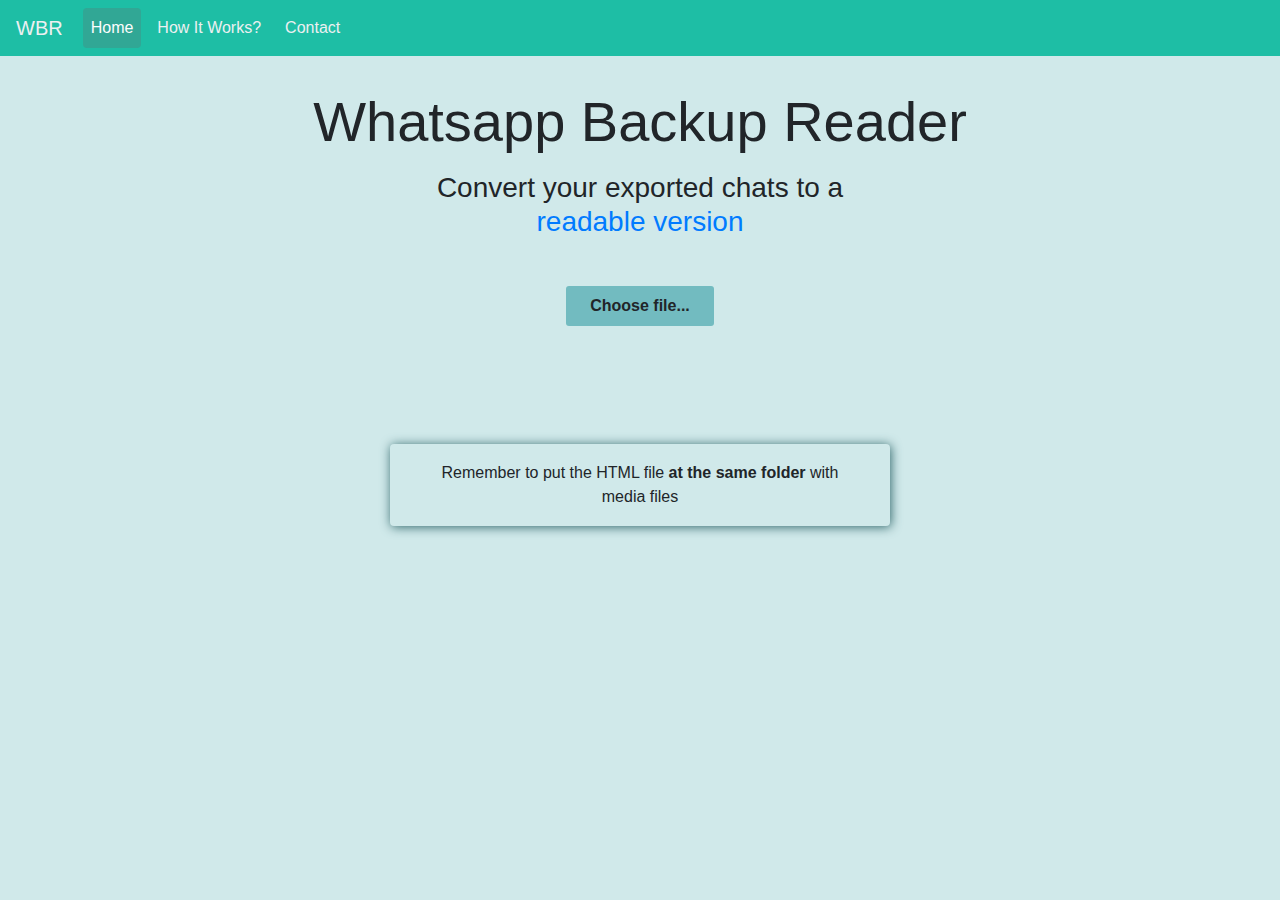
==== index.html @ 0d71d1b6 "commit" ====
<!DOCTYPE html>
<html lang="en">

<head>
    <meta charset="UTF-8">
    <meta name="viewport" content="width=device-width, user-scalable=no, initial-scale=1.0, maximum-scale=1.0, minimum-scale=1.0">
    <!-- Bootstrap -->
    <link rel="stylesheet" href="https://stackpath.bootstrapcdn.com/bootstrap/4.3.1/css/bootstrap.min.css" integrity="sha384-ggOyR0iXCbMQv3Xipma34MD+dH/1fQ784/j6cY/iJTQUOhcWr7x9JvoRxT2MZw1T" crossorigin="anonymous">
    <script src="https://code.jquery.com/jquery-3.3.1.slim.min.js" integrity="sha384-q8i/X+965DzO0rT7abK41JStQIAqVgRVzpbzo5smXKp4YfRvH+8abtTE1Pi6jizo" crossorigin="anonymous"></script>
    <script src="https://cdnjs.cloudflare.com/ajax/libs/popper.js/1.14.7/umd/popper.min.js" integrity="sha384-UO2eT0CpHqdSJQ6hJty5KVphtPhzWj9WO1clHTMGa3JDZwrnQq4sF86dIHNDz0W1" crossorigin="anonymous"></script>
    <script src="https://stackpath.bootstrapcdn.com/bootstrap/4.3.1/js/bootstrap.min.js" integrity="sha384-JjSmVgyd0p3pXB1rRibZUAYoIIy6OrQ6VrjIEaFf/nJGzIxFDsf4x0xIM+B07jRM" crossorigin="anonymous"></script>
    <!-- my CSS file -->
    <link rel="stylesheet" href="style.css">
    <title>Home</title>
</head>

<body>
    <!-- Navbar -->
    <nav class="navbar navbar-expand-sm navbar-light">
        <a href="http://www.google.com" class="navbar-brand">WBR</a>
        <button class="navbar-toggler" type="button" data-toggle="collapse" data-target="#navbarSupportedContent" aria-controls="navbarSupportedContent" aria-expanded="false" aria-label="Toggle navigation">
            <span class="navbar-toggler-icon"></span>
        </button>
        <div class="collapse navbar-collapse" id="navbarSupportedContent">
            <ul class="navbar-nav">
                <li class="nav-item active"><a href="index.html" class="nav-link">Home</a></li>
                <li class="nav-item" title="Still working on that..."><a href="howitworks.html" class="nav-link">How It Works?</a></li>
                <li class="nav-item"><a href="contact.html" class="nav-link">Contact</a></li>
            </ul>
        </div>
    </nav>

    <!-- Body -->
    <div class="container">
        <h1 class="l-heading">Whatsapp Backup Reader</h1>
        <h3 class="m-heading">Convert your exported chats to a <span class="text-primary">readable version</span></h3>
    </div>
    <div class="container">
        <input type="file" hidden id="input" />
        <label for="input" title="just text files please!" class="input-field"><strong>Choose file...</strong></label>
        <div class="d-link">
            <a id="download-link" hidden="true" download="index.html">
                <img src="https://freeiconshop.com/wp-content/uploads/edd/download-flat.png" title="Download the HTML file">
            </a>
        </div>
        <p class="alert">Remember to put the HTML file <strong>at the same folder</strong> with media files</p>
        <script src="app.js"></script>
    </div>
</body>

</html>
---- style.css ----
/* -->->->->->-custom Navbar (https://work.smarchal.com/twbscolor/) ->->->->-> */

.navbar {
    background-color: #1ebea5;
}

.navbar .navbar-brand {
    color: #ecf0f1;
}

.navbar .navbar-brand:hover,
.navbar .navbar-brand:focus {
    color: #fdfdfd;
}

.navbar .navbar-text {
    color: #ecf0f1;
}

.navbar .navbar-text a {
    color: #fdfdfd;
}

.navbar .navbar-text a:hover,
.navbar .navbar-text a:focus {
    color: #fdfdfd;
}

.navbar .navbar-nav .nav-link {
    color: #ecf0f1;
    border-radius: .25rem;
    margin: 0 0.25em;
}

.navbar .navbar-nav .nav-link:not(.disabled):hover,
.navbar .navbar-nav .nav-link:not(.disabled):focus {
    color: #fdfdfd;
}

.navbar .navbar-nav .nav-item.active .nav-link,
.navbar .navbar-nav .nav-item.active .nav-link:hover,
.navbar .navbar-nav .nav-item.active .nav-link:focus,
.navbar .navbar-nav .nav-item.show .nav-link,
.navbar .navbar-nav .nav-item.show .nav-link:hover,
.navbar .navbar-nav .nav-item.show .nav-link:focus {
    color: #fdfdfd;
    background-color: #31a795;
}

.navbar .navbar-toggle {
    border-color: #31a795;
}

.navbar .navbar-toggle:hover,
.navbar .navbar-toggle:focus {
    background-color: #31a795;
}

.navbar .navbar-toggle .navbar-toggler-icon {
    color: #ecf0f1;
}

.navbar .navbar-collapse,
.navbar .navbar-form {
    border-color: #ecf0f1;
}

.navbar .navbar-link {
    color: #ecf0f1;
}

.navbar .navbar-link:hover {
    color: #fdfdfd;
}

@media (max-width: 575px) {
    .navbar-expand-sm .navbar-nav .show .dropdown-menu .dropdown-item {
        color: #ecf0f1;
    }

    .navbar-expand-sm .navbar-nav .show .dropdown-menu .dropdown-item:hover,
    .navbar-expand-sm .navbar-nav .show .dropdown-menu .dropdown-item:focus {
        color: #fdfdfd;
    }

    .navbar-expand-sm .navbar-nav .show .dropdown-menu .dropdown-item.active {
        color: #fdfdfd;
        background-color: #31a795;
    }
}

@media (max-width: 767px) {
    .navbar-expand-md .navbar-nav .show .dropdown-menu .dropdown-item {
        color: #ecf0f1;
    }

    .navbar-expand-md .navbar-nav .show .dropdown-menu .dropdown-item:hover,
    .navbar-expand-md .navbar-nav .show .dropdown-menu .dropdown-item:focus {
        color: #fdfdfd;
    }

    .navbar-expand-md .navbar-nav .show .dropdown-menu .dropdown-item.active {
        color: #fdfdfd;
        background-color: #31a795;
    }
}

@media (max-width: 991px) {
    .navbar-expand-lg .navbar-nav .show .dropdown-menu .dropdown-item {
        color: #ecf0f1;
    }

    .navbar-expand-lg .navbar-nav .show .dropdown-menu .dropdown-item:hover,
    .navbar-expand-lg .navbar-nav .show .dropdown-menu .dropdown-item:focus {
        color: #fdfdfd;
    }

    .navbar-expand-lg .navbar-nav .show .dropdown-menu .dropdown-item.active {
        color: #fdfdfd;
        background-color: #31a795;
    }
}

@media (max-width: 1199px) {
    .navbar-expand-xl .navbar-nav .show .dropdown-menu .dropdown-item {
        color: #ecf0f1;
    }

    .navbar-expand-xl .navbar-nav .show .dropdown-menu .dropdown-item:hover,
    .navbar-expand-xl .navbar-nav .show .dropdown-menu .dropdown-item:focus {
        color: #fdfdfd;
    }

    .navbar-expand-xl .navbar-nav .show .dropdown-menu .dropdown-item.active {
        color: #fdfdfd;
        background-color: #31a795;
    }
}

.navbar-expand .navbar-nav .show .dropdown-menu .dropdown-item {
    color: #ecf0f1;
}

.navbar-expand .navbar-nav .show .dropdown-menu .dropdown-item:hover,
.navbar-expand .navbar-nav .show .dropdown-menu .dropdown-item:focus {
    color: #fdfdfd;
}

.navbar-expand .navbar-nav .show .dropdown-menu .dropdown-item.active {
    color: #fdfdfd;
    background-color: #31a795;
}


/* -------------------------------------------------------- */
/*
body {
	background-color: #d0e9ea;
}


#input:focus + label,
#input + label:hover {
    background-color: #3f888d;
}

#input:focus + label{
	outline: 1px dotted #000;
	outline: -webkit-focus-ring-color auto 5px;
}

#input + label {
	cursor: pointer;
	/*padding: auto;
	background-color: #72bbc0;
}

label{
	/*height: auto;
	margin-top: 50px;
	padding: 10px;
}

/*#download-link {
	padding: 10px;
	background-color: white;
	border: solid black 2px;
}*/

/*Utility Classes 

.l-heading {
	margin-top: 1.5rem;
	font-size: 4rem;
}

.text-primary {
	color: #0000ff;
}
img{
	width: 60px;
}

/*.body {
	padding-top: 40px;
	text-align: center;
	display: flex;
	flex-direction: column;
}

h1, h3 {
	text-align: center;
}


.alert {
	border: solid 0.1px #2f666a;
	margin: 60px auto;
	margin-bottom: 60px;
	max-width: 400px;
	box-shadow: 2px 2px 10px #2f666a;
}


#contact {
	line-height: 26px;
	margin-top: 30px;
	margin-left: 30px;
}


#download-link {

}

.input-field {
	display: inline-block;
}
*/


* {
    margin: 0;
    padding: 0;
    box-sizing: border-box;
}

body {
    background: #d0e9ea;
}

.container {
    margin: auto;
    padding: 0.5rem 2rem;
}

.text-primary {
    color: #0000ff;
    display: block;
}

.l-heading {
    margin-top: 1.5rem;
    font-size: 3.5rem;
}

.m-heading {
    margin: 0.5rem;
    font-size: 1.75rem;
}

h1,
h3,
p {
    text-align: center;
}

.container {
    display: flex;
    flex-direction: column;
    justify-content: space-between;
    align-content: space-between;
}

.container .input-field {
    background: #72bbc0;
    margin: 1.5rem auto;
    padding: 0.5rem 1.5rem;
    cursor: pointer;
    border-radius: 3px;
}

.container .input-field:hover {
    background: #3f888d;
    color: #fff;
}

.d-link {
    height: 70px;
    width: 60px;
    display: block;
    margin: auto;
}

.d-link img {
    width: 100%;
}

.alert {
    padding: 1rem 2rem;
    box-shadow: 1px 1px 11px #2f666a;
    max-width: 500px;
    margin: 1.5rem auto;

}

@media (max-width: 375px) {
    .l-heading {
        margin-top: 0.5rem;
        font-size: 2.5rem;
    }
}

#howitworks {
    padding: 1rem 2rem;
}

#howitworks p {
    text-align: left;
}
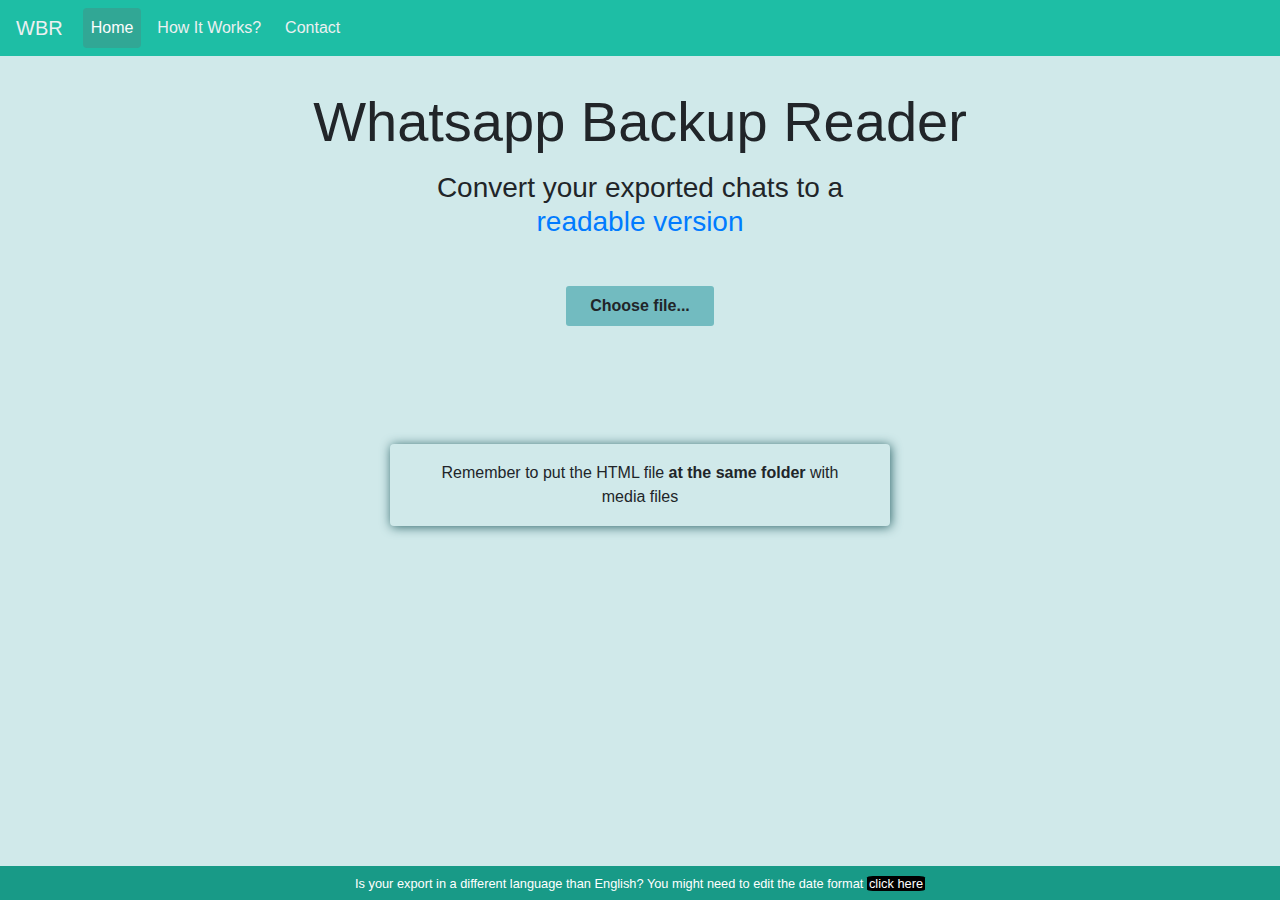
==== commit 01be8731: "Merge pull request #1 from AymaneHrouch/master" ====
--- a/index.html
+++ b/index.html
@@ -17,14 +17,14 @@
 <body>
     <!-- Navbar -->
     <nav class="navbar navbar-expand-sm navbar-light">
-        <a href="http://www.google.com" class="navbar-brand">WBR</a>
+        <a href="#" class="navbar-brand">WBR</a>
         <button class="navbar-toggler" type="button" data-toggle="collapse" data-target="#navbarSupportedContent" aria-controls="navbarSupportedContent" aria-expanded="false" aria-label="Toggle navigation">
             <span class="navbar-toggler-icon"></span>
         </button>
         <div class="collapse navbar-collapse" id="navbarSupportedContent">
             <ul class="navbar-nav">
                 <li class="nav-item active"><a href="index.html" class="nav-link">Home</a></li>
-                <li class="nav-item" title="Still working on that..."><a href="howitworks.html" class="nav-link">How It Works?</a></li>
+                <li class="nav-item"><a href="howitworks.html" class="nav-link">How It Works?</a></li>
                 <li class="nav-item"><a href="contact.html" class="nav-link">Contact</a></li>
             </ul>
         </div>
@@ -46,6 +46,7 @@
         <p class="alert">Remember to put the HTML file <strong>at the same folder</strong> with media files</p>
         <script src="app.js"></script>
     </div>
+	<footer id="footer"><small>Is your export in a different language than English? You might need to edit the date format <span class="setFormat-btn" onClick="setFormat()">click here</span></footer>
 </body>
 
-</html>
+</html>--- a/style.css
+++ b/style.css
@@ -1,40 +1,40 @@
 /* -->->->->->-custom Navbar (https://work.smarchal.com/twbscolor/) ->->->->-> */
 
 .navbar {
-    background-color: #1ebea5;
+  background-color: #1ebea5;
 }
 
 .navbar .navbar-brand {
-    color: #ecf0f1;
+  color: #ecf0f1;
 }
 
 .navbar .navbar-brand:hover,
 .navbar .navbar-brand:focus {
-    color: #fdfdfd;
+  color: #fdfdfd;
 }
 
 .navbar .navbar-text {
-    color: #ecf0f1;
+  color: #ecf0f1;
 }
 
 .navbar .navbar-text a {
-    color: #fdfdfd;
+  color: #fdfdfd;
 }
 
 .navbar .navbar-text a:hover,
 .navbar .navbar-text a:focus {
-    color: #fdfdfd;
+  color: #fdfdfd;
 }
 
 .navbar .navbar-nav .nav-link {
-    color: #ecf0f1;
-    border-radius: .25rem;
-    margin: 0 0.25em;
+  color: #ecf0f1;
+  border-radius: 0.25rem;
+  margin: 0 0.25em;
 }
 
 .navbar .navbar-nav .nav-link:not(.disabled):hover,
 .navbar .navbar-nav .nav-link:not(.disabled):focus {
-    color: #fdfdfd;
+  color: #fdfdfd;
 }
 
 .navbar .navbar-nav .nav-item.active .nav-link,
@@ -43,288 +43,229 @@
 .navbar .navbar-nav .nav-item.show .nav-link,
 .navbar .navbar-nav .nav-item.show .nav-link:hover,
 .navbar .navbar-nav .nav-item.show .nav-link:focus {
-    color: #fdfdfd;
-    background-color: #31a795;
+  color: #fdfdfd;
+  background-color: #31a795;
 }
 
 .navbar .navbar-toggle {
-    border-color: #31a795;
+  border-color: #31a795;
 }
 
 .navbar .navbar-toggle:hover,
 .navbar .navbar-toggle:focus {
-    background-color: #31a795;
+  background-color: #31a795;
 }
 
 .navbar .navbar-toggle .navbar-toggler-icon {
-    color: #ecf0f1;
+  color: #ecf0f1;
 }
 
 .navbar .navbar-collapse,
 .navbar .navbar-form {
-    border-color: #ecf0f1;
+  border-color: #ecf0f1;
 }
 
 .navbar .navbar-link {
-    color: #ecf0f1;
+  color: #ecf0f1;
 }
 
 .navbar .navbar-link:hover {
-    color: #fdfdfd;
+  color: #fdfdfd;
 }
 
 @media (max-width: 575px) {
-    .navbar-expand-sm .navbar-nav .show .dropdown-menu .dropdown-item {
-        color: #ecf0f1;
-    }
-
-    .navbar-expand-sm .navbar-nav .show .dropdown-menu .dropdown-item:hover,
-    .navbar-expand-sm .navbar-nav .show .dropdown-menu .dropdown-item:focus {
-        color: #fdfdfd;
-    }
-
-    .navbar-expand-sm .navbar-nav .show .dropdown-menu .dropdown-item.active {
-        color: #fdfdfd;
-        background-color: #31a795;
-    }
+  .navbar-expand-sm .navbar-nav .show .dropdown-menu .dropdown-item {
+    color: #ecf0f1;
+  }
+
+  .navbar-expand-sm .navbar-nav .show .dropdown-menu .dropdown-item:hover,
+  .navbar-expand-sm .navbar-nav .show .dropdown-menu .dropdown-item:focus {
+    color: #fdfdfd;
+  }
+
+  .navbar-expand-sm .navbar-nav .show .dropdown-menu .dropdown-item.active {
+    color: #fdfdfd;
+    background-color: #31a795;
+  }
 }
 
 @media (max-width: 767px) {
-    .navbar-expand-md .navbar-nav .show .dropdown-menu .dropdown-item {
-        color: #ecf0f1;
-    }
-
-    .navbar-expand-md .navbar-nav .show .dropdown-menu .dropdown-item:hover,
-    .navbar-expand-md .navbar-nav .show .dropdown-menu .dropdown-item:focus {
-        color: #fdfdfd;
-    }
-
-    .navbar-expand-md .navbar-nav .show .dropdown-menu .dropdown-item.active {
-        color: #fdfdfd;
-        background-color: #31a795;
-    }
+  .navbar-expand-md .navbar-nav .show .dropdown-menu .dropdown-item {
+    color: #ecf0f1;
+  }
+
+  .navbar-expand-md .navbar-nav .show .dropdown-menu .dropdown-item:hover,
+  .navbar-expand-md .navbar-nav .show .dropdown-menu .dropdown-item:focus {
+    color: #fdfdfd;
+  }
+
+  .navbar-expand-md .navbar-nav .show .dropdown-menu .dropdown-item.active {
+    color: #fdfdfd;
+    background-color: #31a795;
+  }
 }
 
 @media (max-width: 991px) {
-    .navbar-expand-lg .navbar-nav .show .dropdown-menu .dropdown-item {
-        color: #ecf0f1;
-    }
-
-    .navbar-expand-lg .navbar-nav .show .dropdown-menu .dropdown-item:hover,
-    .navbar-expand-lg .navbar-nav .show .dropdown-menu .dropdown-item:focus {
-        color: #fdfdfd;
-    }
-
-    .navbar-expand-lg .navbar-nav .show .dropdown-menu .dropdown-item.active {
-        color: #fdfdfd;
-        background-color: #31a795;
-    }
+  .navbar-expand-lg .navbar-nav .show .dropdown-menu .dropdown-item {
+    color: #ecf0f1;
+  }
+
+  .navbar-expand-lg .navbar-nav .show .dropdown-menu .dropdown-item:hover,
+  .navbar-expand-lg .navbar-nav .show .dropdown-menu .dropdown-item:focus {
+    color: #fdfdfd;
+  }
+
+  .navbar-expand-lg .navbar-nav .show .dropdown-menu .dropdown-item.active {
+    color: #fdfdfd;
+    background-color: #31a795;
+  }
 }
 
 @media (max-width: 1199px) {
-    .navbar-expand-xl .navbar-nav .show .dropdown-menu .dropdown-item {
-        color: #ecf0f1;
-    }
-
-    .navbar-expand-xl .navbar-nav .show .dropdown-menu .dropdown-item:hover,
-    .navbar-expand-xl .navbar-nav .show .dropdown-menu .dropdown-item:focus {
-        color: #fdfdfd;
-    }
-
-    .navbar-expand-xl .navbar-nav .show .dropdown-menu .dropdown-item.active {
-        color: #fdfdfd;
-        background-color: #31a795;
-    }
+  .navbar-expand-xl .navbar-nav .show .dropdown-menu .dropdown-item {
+    color: #ecf0f1;
+  }
+
+  .navbar-expand-xl .navbar-nav .show .dropdown-menu .dropdown-item:hover,
+  .navbar-expand-xl .navbar-nav .show .dropdown-menu .dropdown-item:focus {
+    color: #fdfdfd;
+  }
+
+  .navbar-expand-xl .navbar-nav .show .dropdown-menu .dropdown-item.active {
+    color: #fdfdfd;
+    background-color: #31a795;
+  }
 }
 
 .navbar-expand .navbar-nav .show .dropdown-menu .dropdown-item {
-    color: #ecf0f1;
+  color: #ecf0f1;
 }
 
 .navbar-expand .navbar-nav .show .dropdown-menu .dropdown-item:hover,
 .navbar-expand .navbar-nav .show .dropdown-menu .dropdown-item:focus {
-    color: #fdfdfd;
+  color: #fdfdfd;
 }
 
 .navbar-expand .navbar-nav .show .dropdown-menu .dropdown-item.active {
-    color: #fdfdfd;
-    background-color: #31a795;
-}
-
+  color: #fdfdfd;
+  background-color: #31a795;
+}
 
 /* -------------------------------------------------------- */
-/*
+
+* {
+  margin: 0;
+  padding: 0;
+  box-sizing: border-box;
+}
+
 body {
-	background-color: #d0e9ea;
-}
-
-
-#input:focus + label,
-#input + label:hover {
-    background-color: #3f888d;
-}
-
-#input:focus + label{
-	outline: 1px dotted #000;
-	outline: -webkit-focus-ring-color auto 5px;
-}
-
-#input + label {
-	cursor: pointer;
-	/*padding: auto;
-	background-color: #72bbc0;
-}
-
-label{
-	/*height: auto;
-	margin-top: 50px;
-	padding: 10px;
-}
-
-/*#download-link {
-	padding: 10px;
-	background-color: white;
-	border: solid black 2px;
-}*/
-
-/*Utility Classes 
+  background: #d0e9ea;
+}
+
+.container {
+  margin: auto;
+  padding: 0.5rem 2rem;
+}
+
+.text-primary {
+  color: #0000ff;
+  display: block;
+}
 
 .l-heading {
-	margin-top: 1.5rem;
-	font-size: 4rem;
-}
-
-.text-primary {
-	color: #0000ff;
-}
-img{
-	width: 60px;
-}
-
-/*.body {
-	padding-top: 40px;
-	text-align: center;
-	display: flex;
-	flex-direction: column;
-}
-
-h1, h3 {
-	text-align: center;
-}
-
-
-.alert {
-	border: solid 0.1px #2f666a;
-	margin: 60px auto;
-	margin-bottom: 60px;
-	max-width: 400px;
-	box-shadow: 2px 2px 10px #2f666a;
-}
-
-
-#contact {
-	line-height: 26px;
-	margin-top: 30px;
-	margin-left: 30px;
-}
-
-
-#download-link {
-
-}
-
-.input-field {
-	display: inline-block;
-}
-*/
-
-
-* {
-    margin: 0;
-    padding: 0;
-    box-sizing: border-box;
-}
-
-body {
-    background: #d0e9ea;
-}
-
-.container {
-    margin: auto;
-    padding: 0.5rem 2rem;
-}
-
-.text-primary {
-    color: #0000ff;
-    display: block;
-}
-
-.l-heading {
-    margin-top: 1.5rem;
-    font-size: 3.5rem;
+  margin-top: 1.5rem;
+  font-size: 3.5rem;
 }
 
 .m-heading {
-    margin: 0.5rem;
-    font-size: 1.75rem;
+  margin: 0.5rem;
+  font-size: 1.75rem;
 }
 
 h1,
 h3,
 p {
-    text-align: center;
+  text-align: center;
 }
 
 .container {
-    display: flex;
-    flex-direction: column;
-    justify-content: space-between;
-    align-content: space-between;
+  display: flex;
+  flex-direction: column;
+  justify-content: space-between;
+  align-content: space-between;
 }
 
 .container .input-field {
-    background: #72bbc0;
-    margin: 1.5rem auto;
-    padding: 0.5rem 1.5rem;
-    cursor: pointer;
-    border-radius: 3px;
+  background: #72bbc0;
+  margin: 1.5rem auto;
+  padding: 0.5rem 1.5rem;
+  cursor: pointer;
+  border-radius: 3px;
 }
 
 .container .input-field:hover {
-    background: #3f888d;
-    color: #fff;
+  background: #3f888d;
+  color: #fff;
 }
 
 .d-link {
-    height: 70px;
-    width: 60px;
-    display: block;
-    margin: auto;
+  height: 70px;
+  width: 60px;
+  display: block;
+  margin: auto;
 }
 
 .d-link img {
-    width: 100%;
+  width: 100%;
 }
 
 .alert {
-    padding: 1rem 2rem;
-    box-shadow: 1px 1px 11px #2f666a;
-    max-width: 500px;
-    margin: 1.5rem auto;
-
+  padding: 1rem 2rem;
+  box-shadow: 1px 1px 11px #2f666a;
+  max-width: 500px;
+  margin: 1.5rem auto;
 }
 
 @media (max-width: 375px) {
-    .l-heading {
-        margin-top: 0.5rem;
-        font-size: 2.5rem;
-    }
+  .l-heading {
+    margin-top: 0.5rem;
+    font-size: 2.5rem;
+  }
 }
 
 #howitworks {
-    padding: 1rem 2rem;
+  padding: 1rem 2rem;
 }
 
 #howitworks p {
-    text-align: left;
-}
+  text-align: left;
+}
+
+html {
+  position: relative;
+  height: 100vh;
+}
+body {
+  height: 100%;
+  overflow: hidden;
+}
+
+#footer {
+  position: absolute;
+  bottom: 0;
+  width: 100%;
+  text-align: center;
+  background-color: #189a87;
+  /* color: #0e584d; */
+  color: #fff;
+  padding: 0.3rem;
+}
+
+.setFormat-btn {
+  padding: 0 2px;
+  background: #000;
+  color: #fff;
+  border-radius: 10%;
+  cursor: pointer;
+}
